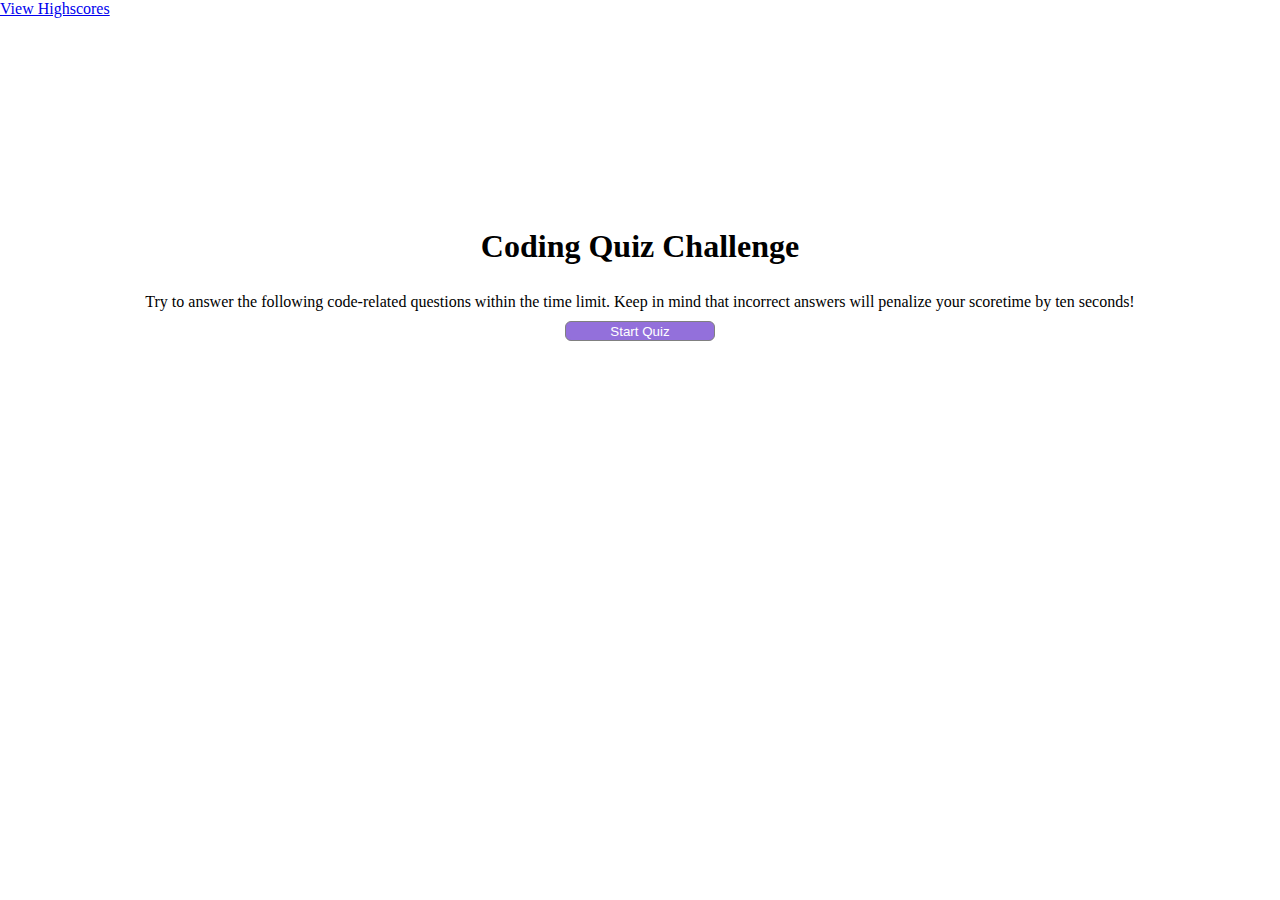
==== index.html @ a833c9a2 "updated readme, added index html and highscores html and included css and js for each" ====
<!DOCTYPE html>
<html lang ="en">

  <head>
    
    <meta charset="UTF-8" />
    <meta name="viewport" content="width=device-width, initial-scale=1" />
    <link rel="stylesheet" type="text/css" href="./Assets/css/style.css" />
    <title>Code Quiz</title>
  </head>

  <body>
    
    <a id = "highscores" href = "highscores.html"> View Highscores</a>
    <div id = "timer"></div> 

    <div class="wrapper">
    <main>
      <section class="quiz">
        <div class = "questions">
            <h1> Coding Quiz Challenge</h1>
            <br>
            <p> Try to answer the following code-related questions within the time limit. 
                Keep in mind that incorrect answers will penalize your scoretime by ten seconds! </p>
         
          <button class="start-button">Start Quiz</button>
            </div>
          <ul class ="choices"></ul>
          <div class = "answer"></div>
      </section>



    </div>
    </main>
    <script src="./Assets/js/script.js"></script>
  </body>
</html>
---- Assets/css/style.css ----
*{
    margin:0px;
    padding:0px;
    box-sizing:border-box; 
}



.wrapper{
    width: 100%;
    max-width: 80rem;
    margin: 0 auto;}

    #highscores {
        display: flex;
        flex-direction: row;
        justify-content: flex-start;
    }

 #timer{
    display: flex;
    justify-content: flex-end;
    padding: 5px;
    } 

p{
    padding: 10px;
}

.questions{
    text-align: center;
    margin-top: 200px;
    margin-bottom: 20px;
}

button{
    background-color: mediumpurple;
    color: white;
    border: 1px solid grey;
    border-radius: 6px;
    width: 150px;
    height: 20px;
    margin-bottom: 10px;

}

button:hover{
opacity: 1;
cursor:grab;
background-color: mediumslateblue;
border: 1px solid darkgray;
}

button:focus{
    opacity: 1; 
    background-color: mediumslateblue;
    padding: 7px solid lightblue;
}

.choices{
    text-align: center;
    list-style-type: none;
}

.answer{
    color: grey;
    font-size: larger;
    font-style: italic;
    padding: 10px;
    text-align: center;
    text-decoration: overline grey;
}


h2{
    padding: 10px;
}


#submitButton {
    background-color: mediumpurple;
    color: white;
    border: 1px solid grey;
    border-radius: 6px;
    width: 90px;
    height: 20px;
}
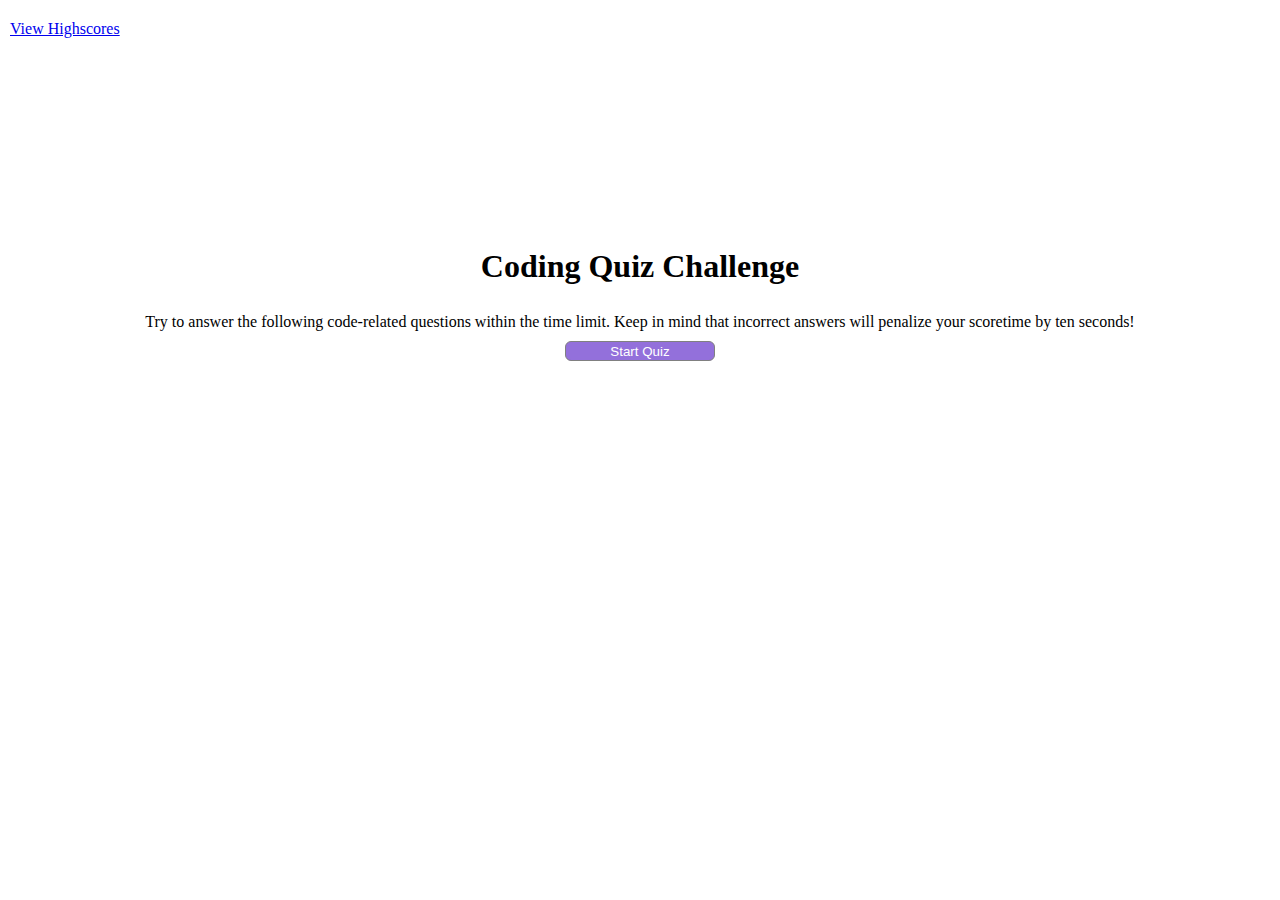
==== commit 63794458: "added numbering to list of highscores, fixed go back button" ====
--- a/index.html
+++ b/index.html
@@ -10,7 +10,6 @@
   </head>
 
   <body>
-    
     <a id = "highscores" href = "highscores.html"> View Highscores</a>
     <div id = "timer"></div> 
 
--- a/Assets/css/style.css
+++ b/Assets/css/style.css
@@ -15,6 +15,8 @@
         display: flex;
         flex-direction: row;
         justify-content: flex-start;
+        margin-top: 20px;
+        margin-left: 10px;
     }
 
  #timer{
